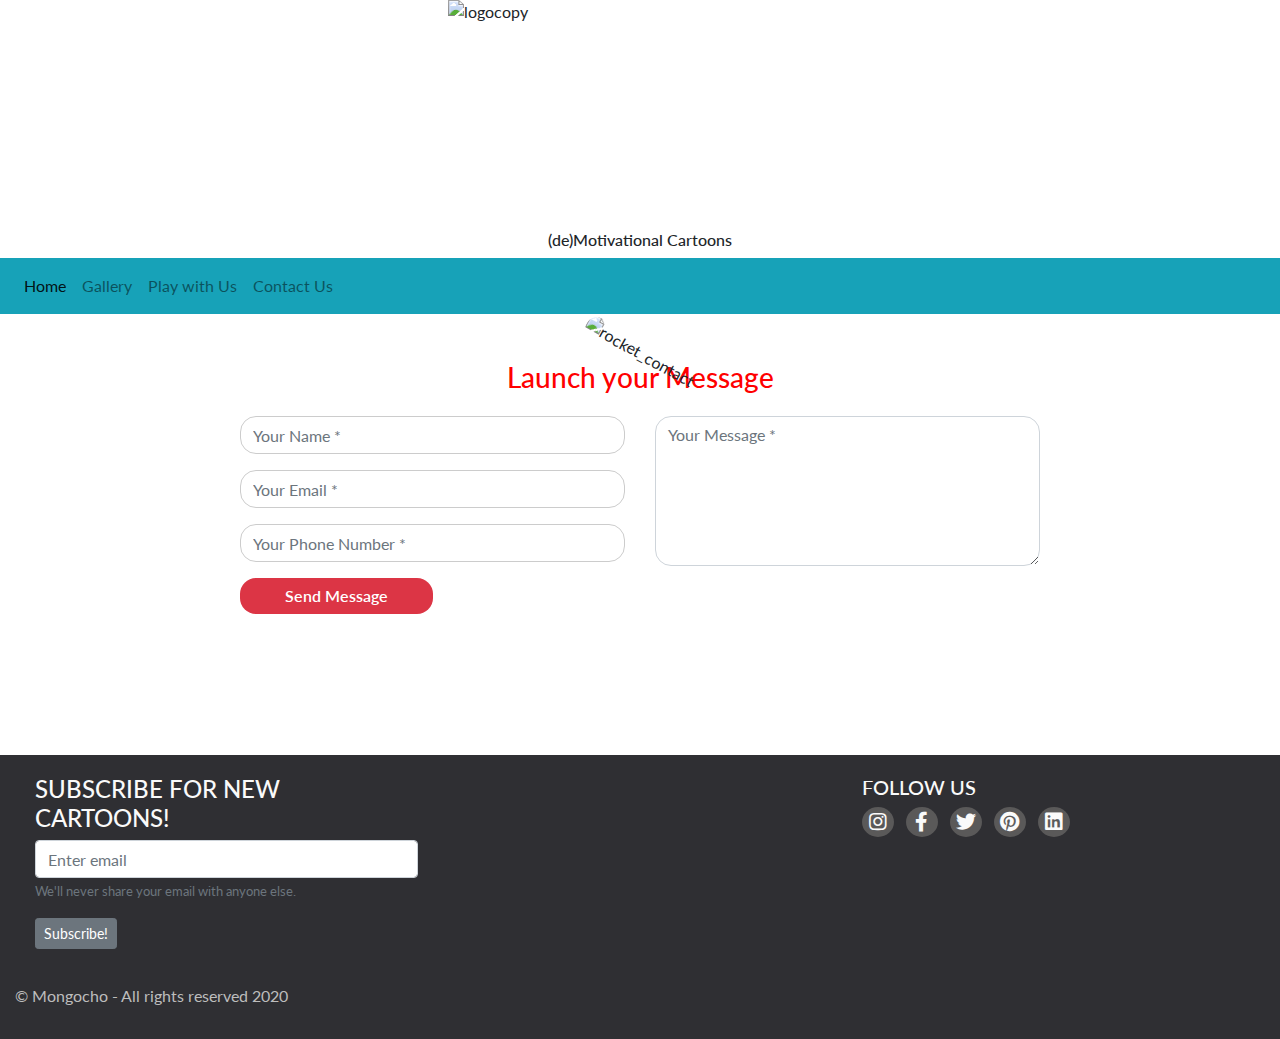
==== contact-us.html @ 932334f7 "Beautify Code" ====
<!DOCTYPE html>
<html lang="en">

<head>
  <meta charset="UTF-8" />
  <meta name="viewport" content="width=device-width, initial-scale=1.0" />
  <meta http-equiv="X-UA-Compatible" content="ie=edge" />
  <link rel="stylesheet" href="https://cdnjs.cloudflare.com/ajax/libs/twitter-bootstrap/4.4.1/css/bootstrap.min.css" />
  <link rel="stylesheet" href="https://cdnjs.cloudflare.com/ajax/libs/font-awesome/5.11.2/css/all.min.css" />

  <!--  jQuery files -->

  <script src="https://cdn.jsdelivr.net/npm/jquery@3.4.1/dist/jquery.min.js"></script>

  <link rel="stylesheet" href="https://cdn.jsdelivr.net/gh/fancyapps/fancybox@3.5.7/dist/jquery.fancybox.min.css" />
  <link rel="stylesheet" href="assets/css/style.css" />
  <title>Mongocho</title>
</head>

<body>

  <!-- logo -->
  <img src="./assets/images/mongocho-logo.png" alt="logocopy" class="center" />

  <!-- tagline -->

  <h3 class="tagline-1">(de)Motivational Cartoons</h3>

  <!-- navbar -->

  <nav class="sticky-top navbar navbar-expand-lg navbar-light bg-info">
    <button class="navbar-toggler" type="button" data-toggle="collapse" data-target="#navbarText"
      aria-controls="navbarText" aria-expanded="false" aria-label="Toggle navigation">
      <span class="navbar-toggler-icon"></span>
    </button>
    <div class="collapse navbar-collapse" id="navbarText">
      <ul class="navbar-nav mr-auto">
        <li class="nav-item active">
          <a class="nav-link" href="index.html">Home <span class="sr-only">(current)</span></a>
        </li>
        <li class="nav-item">
          <a class="nav-link" href="gallery.html">Gallery</a>
        </li>
        <li class="nav-item">
          <a class="nav-link" href="play-with-us.html">Play with Us</a>
        </li>
        <li class="nav-item">
          <a class="nav-link" href="contact-us.html">Contact Us</a>
        </li>

      </ul>
    </div>
  </nav>
  <!-- Contact Form-->
  <div class="container contact-form">
    <div class="contact-image">
      <img src="https://image.ibb.co/kUagtU/rocket_contact.png" alt="rocket_contact" />
    </div>
    <form method="post">
      <h3>Launch your Message</h3>
      <div class="row">
        <div class="col-md-6">
          <div class="form-group">
            <input type="text" name="txtName" class="form-control" placeholder="Your Name *" value="" />
          </div>
          <div class="form-group">
            <input type="text" name="txtEmail" class="form-control" placeholder="Your Email *" value="" />
          </div>
          <div class="form-group">
            <input type="text" name="txtPhone" class="form-control" placeholder="Your Phone Number *" value="" />
          </div>
          <div class="form-group">
            <input type="submit" name="btnSubmit" class="btnContact" value="Send Message" />
          </div>
        </div>
        <div class="col-md-6">
          <div class="form-group">
            <textarea name="txtMsg" class="form-control" placeholder="Your Message *"
              style="width: 100%; height: 150px;"></textarea>
          </div>
        </div>
      </div>
    </form>
  </div>






  <!-- Footer -->

  <footer class="container-fluid">

    <!-- Legal Mongocho -->

    <div id="footer-details" class="row">
      <div class="col-md-4 signupcol">
        <h4 class="footer-titles">Subscribe for new Cartoons!</h4>
        <form>
          <div class="form-group">
            <input type="email" class="form-control" id="exampleInputEmail1" aria-describedby="emailHelp"
              placeholder="Enter email" />
            <small id="emailHelp" class="form-text text-muted">We'll never share your email with anyone else.</small>
          </div>
        </form>
        <button type="button" class="btn btn-secondary btn-sm">Subscribe!</button>
      </div>
      <br>

      <!-- Middle column -->

      <div class="col-md-4">

      </div>

      <!-- Social Media -->

      <div class="col-md-4">
        <h5 class="footer-titles">Follow us</h5>
        <ul class="list-inline social-links">
          <li class="list-inline-item">
            <a target="_blank" href="https://www.instagram.com/">
              <i class="fab fa-instagram" aria-hidden="true"></i>
              <span class="sr-only">Instagram</span>
            </a>
          </li>
          <li class="list-inline-item">
            <a target="_blank" href="https://www.facebook.com/">
              <i class="fab fa-facebook-f" aria-hidden="true"></i>
              <span class="sr-only">Facebook</span>
            </a>
          </li>

          <li class="list-inline-item">
            <a target="_blank" href="https://www.twitter.com/">
              <i class="fab fa-twitter" aria-hidden="true"></i>
              <span class="sr-only">Twitter</span>
            </a>
          </li>
          <li class="list-inline-item">
            <a target="_blank" href="https://www.pinterest.com/">
              <i class="fab fa-pinterest" aria-hidden="true"></i>
              <span class="sr-only">Pinterest</span>
            </a>
          </li>

          <li class="list-inline-item">
            <a target="_blank" href="https://www.linkedin.com/">
              <i class="fab fa-linkedin" aria-hidden="true"></i>
              <span class="sr-only">Linkedin</span>
            </a>
          </li>
        </ul>
      </div>
    </div>
    <div class="copyright">
      <p>&copy; Mongocho - All rights reserved 2020</p>
    </div>
  </footer>
  <!-- Footer -->
  <script src="https://cdnjs.cloudflare.com/ajax/libs/jquery/3.4.1/jquery.slim.min.js"></script>
  <script src="https://cdnjs.cloudflare.com/ajax/libs/popper.js/1.16.0/umd/popper.min.js"></script>
  <script src="https://cdnjs.cloudflare.com/ajax/libs/twitter-bootstrap/4.4.1/js/bootstrap.min.js"></script>
  <script src="https://cdn.jsdelivr.net/gh/fancyapps/fancybox@3.5.7/dist/jquery.fancybox.min.js"></script>
  <script src="assets/js/script.js"></script>
</body>

</html>
---- assets/css/style.css ----
@import url("https://fonts.googleapis.com/css?family=Lato|Raleway|Roboto&display=swap");
html {
  scroll-behavior: smooth;
}

body {
  font-family: "Lato", sans-serif;
  font-size: 16px;
}

/* logo */
.center {
  display: inline-block;
  width: 30%;
  -webkit-transform: translateX(-50%);
      -ms-transform: translateX(-50%);
          transform: translateX(-50%);
  left: 50%;
  position: absolute;
}

/* logo */
.tagline-1 {
  text-align: center;
  font-size: 1rem;
  padding-top: 18%;
}

/* Parallax */
.parallax {
  height: 500px;
  background-attachment: fixed;
  background-position: center;
  background-repeat: no-repeat;
  background-size: cover;
}

#parallax1 {
  background-image: url("../images/cartoon-home11.jpeg");
}
#parallax2 {
  background-image: url("../images/cartoon-home22.jpeg");
}

.container-middle {
  padding-top: 10px;
}

/* Footer */
.footer-titles {
  color: #fafafa;
  text-align: left;
  text-transform: uppercase;
}

.footer-titles:hover {
  color: #88898b;
}

.signupcol {
  margin-bottom: 15px;
}

/* gallery  */
/* Create four equal columns that sits next to each other */
.column {
  -webkit-box-flex: 25%;
      -ms-flex: 25%;
          flex: 25%;
  max-width: 25%;
  padding: 0 4px;
}

.column img {
  margin-top: 8px;
  vertical-align: middle;
  width: 100%;
}

/* media queries */

/* Disable parallax scrolling for tablets and phones */
@media only screen and (max-width: 1200px) {
  .parallax {
    background-attachment: scroll;
  }
}

/* Responsive layout - makes a two column-layout instead of four columns */
@media screen and (max-width: 800px) {
  .column {
    -webkit-box-flex: 50%;
        -ms-flex: 50%;
            flex: 50%;
    max-width: 50%;
  }
}

.container-image {
  position: relative;
  max-width: 800px; /* Maximum width */
  margin: 0 auto; /* Center */
}

/* Memory Game Styling */
.memory-game-container {
  width: 500px;
  margin: 0 auto;
  padding: 48px 0 72px 0;
}
.memory-game {
  padding-bottom: 5%;
  width: 500px;
  height: 500px;
}

.stat-modal {
  background-color: rgba(0, 0, 0, 0.8);
  display: none;
  top: 0;
  left: 0;
  z-index: 1050;
}

.modal-body {
  max-width: 35%;
  top: 30%;
  height: -webkit-fit-content;
  height: -moz-fit-content;
  height: fit-content;
  -webkit-animation: modalAnimation 0.5s linear;
  animation: modalAnimation 0.5s linear;
}

@-webkit-keyframes modalAnimation {
  from {
    top: 0%;
  }

  to {
    top:30%
  }
}
@keyframes modalAnimation {
  from {
    top: 0%;
  }

  to {
    top:30%
  }
}
/* Responsive layout - makes memory game responsive to S screens */
@media screen and (max-width: 800px) {
  .memory-game {
    width: 350px;
    height: 400px;
    padding-bottom: 5%;
  }
  .modal-body {
    max-width: 90%;
  }
  .memory-game-container {
    width: -webkit-fit-content;
    width: -moz-fit-content;
    width: fit-content;
    margin: 0 auto;
  }
}


.memory-card {
  width: calc(25% - 30px);
  height: calc(33.333% - 30px);
  margin: 3px;
  cursor: pointer;
  position: relative;
  -webkit-transform: scale(1);
      -ms-transform: scale(1);
          transform: scale(1);
  -webkit-transform-style: preserve-3d;
          transform-style: preserve-3d;
  -webkit-transition: -webkit-transform 0.8s;
  transition: -webkit-transform 0.8s;
  -o-transition: transform 0.8s;
  transition: transform 0.8s;
  transition: transform 0.8s, -webkit-transform 0.8s;
  -webkit-box-flex: 1;
      -ms-flex: 1 0 21%;
          flex: 1 0 21%;
}
.memory-card :active {
  -webkit-transform: scale(0.8);
      -ms-transform: scale(0.8);
          transform: scale(0.8);
  -webkit-transition: -webkit-transform 0.3s;
  transition: -webkit-transform 0.3s;
  -o-transition: transform 0.3s;
  transition: transform 0.3s;
  transition: transform 0.3s, -webkit-transform 0.3s;
}

.memory-card.flip {
  pointer-events: none;
  -webkit-transform: rotateY(180deg);
          transform: rotateY(180deg);
}

.front-face,
.back-face {
  width: 100%;
  height: 100%;
  padding: 10px;
  position: absolute;
  border-radius: 10px;
  background: rgb(255, 255, 255);
  border: solid rgb(39, 32, 32);
  border-width: 1px;
  -webkit-backface-visibility: hidden;
          backface-visibility: hidden;
}

.front-face {
  -webkit-transform: rotateY(180deg);
          transform: rotateY(180deg);
}

/* Footer */
footer {
  background-color: #2f2f33;
  color: #fafafa;
  min-height: 120px;
  margin: 0;
  top: 50%;
  margin-top: auto;
}

.social-links {
  padding-bottom: 15px;
}

.social-links li a i {
  width: 32px;
  border-radius: 50%;
  font-size: 20px;
  line-height: 30px;
  text-align: center;
  color: #fafafa;
  background: #5a5959;
  transition: all 0.35s ease-in-out;
  -moz-transition: all 0.35s ease-in-out;
  -webkit-transition: all 0.35s ease-in-out;
  -o-transition: all 0.35s ease-in-out;
}

.social-links li a i:hover {
  background: #3b3c41;
}

#footer-details {
  padding: 20px;
}

.copyright {
  color: #bdbdbd;
  text-align: justify;
  position: relative;
  list-style-type: none;
  padding-bottom: 15px;
  margin: 0;
  list-style: none;
  font-size: 1rem;
}

.col-sm-12 {
  text-align: center;
  color: #88898b;
}
.col-sm p {
  padding-left: 15px;
  font-family: "Raleway", sans-serif;
  font-weight: lighter;
}

/* Style inputs with type="text" */

input[type="text"],
select,
textarea {
  width: 100%;
  padding: 12px;
  border: 1px solid #ccc;
  border-radius: 4px;
  -webkit-box-sizing: border-box;
          box-sizing: border-box;
  margin-top: 6px;
  margin-bottom: 16px;
  resize: vertical;
}
.contact-separator i {
  color: #fafafa;
  padding-left: 10px;
}

.gallery-separator i {
  color: #fafafa;
  padding-left: 10px;
}

/* Contact Us Form */

.contact-form {
  background: #fff;
  margin-top: 2%;
  margin-bottom: 2%;
  width: 100%;
}
.contact-form .form-control {
  border-radius: 1rem;
}
.contact-image {
  text-align: center;
}
.contact-image img {
  border-radius: 6rem;
  width: 11%;
  margin-top: auto;
  -webkit-transform: rotate(29deg);
      -ms-transform: rotate(29deg);
          transform: rotate(29deg);
}
.contact-form form {
  padding: 14%;
}
.contact-form form .row {
  margin-bottom: -7%;
}
.contact-form h3 {
  margin-bottom: 2%;
  margin-top: -20%;
  text-align: center;
  color: red;
}
.contact-form .btnContact {
  width: 50%;
  border: none;
  border-radius: 1rem;
  padding: 1.5%;
  background: #dc3545;
  font-weight: 600;
  color: #fff;
  cursor: pointer;
}
.btnContactSubmit {
  width: 50%;
  border-radius: 1rem;
  padding: 1.5%;
  color: #fff;
  background-color: #0062cc;
  border: none;
  cursor: pointer;
}
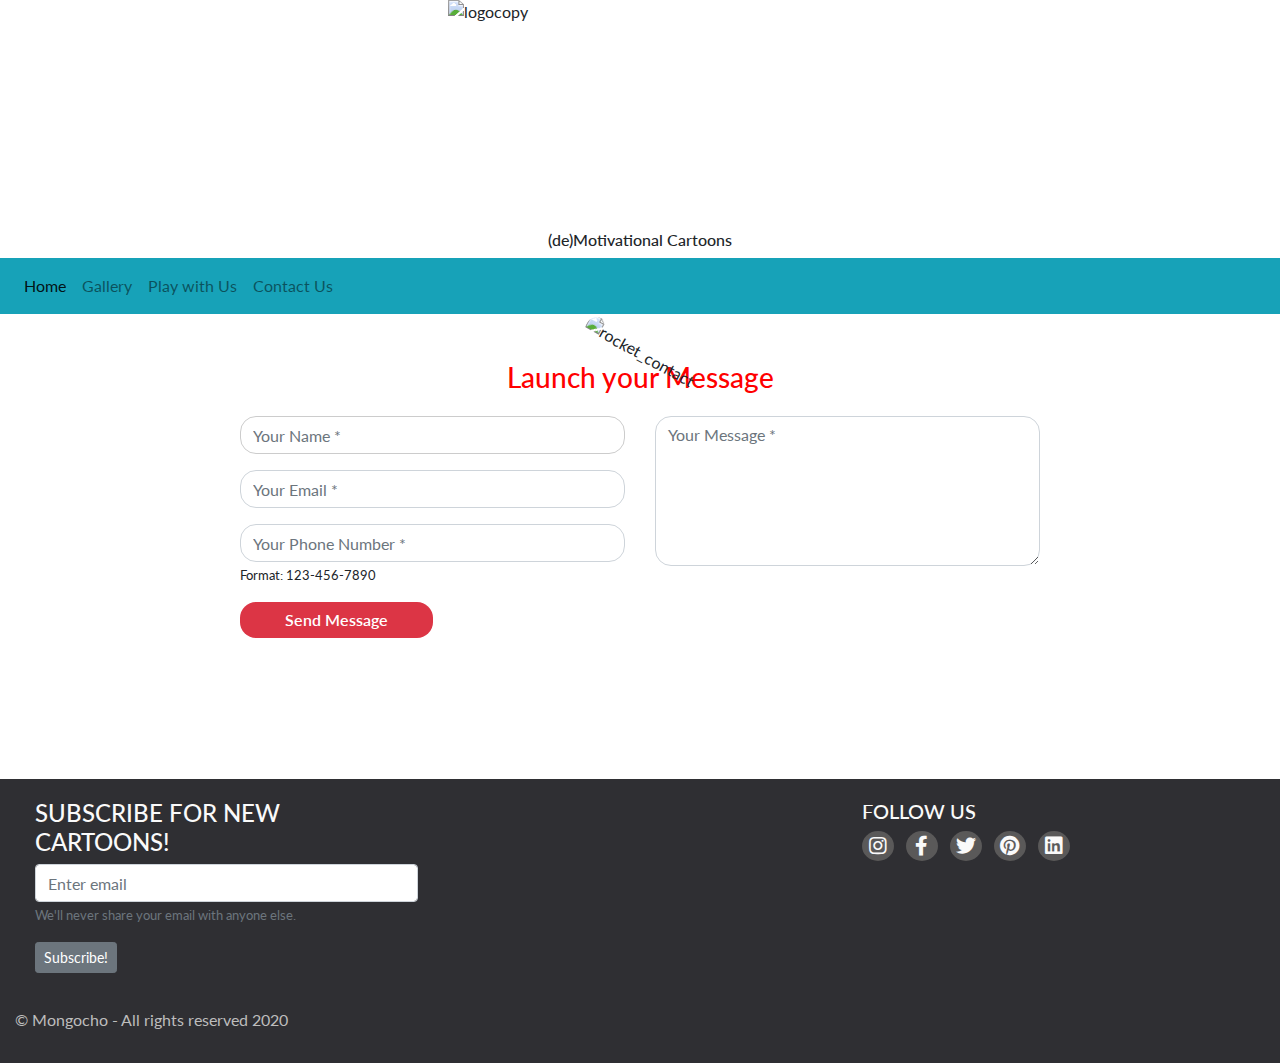
==== commit 17cfd1df: "Add HTML5 form validation to Contact us form" ====
--- a/contact-us.html
+++ b/contact-us.html
@@ -56,44 +56,36 @@
     <div class="contact-image">
       <img src="https://image.ibb.co/kUagtU/rocket_contact.png" alt="rocket_contact" />
     </div>
-    <form method="post">
+    <form action="#" onsubmit="return alert('This is for demo purposes');">
       <h3>Launch your Message</h3>
       <div class="row">
         <div class="col-md-6">
           <div class="form-group">
-            <input type="text" name="txtName" class="form-control" placeholder="Your Name *" value="" />
+            <input type="text" name="txtName" class="form-control" placeholder="Your Name *" value="" required />
           </div>
           <div class="form-group">
-            <input type="text" name="txtEmail" class="form-control" placeholder="Your Email *" value="" />
+            <input type="email" name="txtEmail" class="form-control" placeholder="Your Email *" value="" required />
           </div>
           <div class="form-group">
-            <input type="text" name="txtPhone" class="form-control" placeholder="Your Phone Number *" value="" />
+            <input type="tel" name="txtPhone" class="form-control" placeholder="Your Phone Number *" value="" pattern="[0-9]{3}-[0-9]{3}-[0-9]{4}" required />
+            <small>Format: 123-456-7890</small>
           </div>
           <div class="form-group">
-            <input type="submit" name="btnSubmit" class="btnContact" value="Send Message" />
+            <input type="submit" name="btnSubmit" class="btnContact" value="Send Message" required />
           </div>
         </div>
         <div class="col-md-6">
           <div class="form-group">
             <textarea name="txtMsg" class="form-control" placeholder="Your Message *"
-              style="width: 100%; height: 150px;"></textarea>
+              style="width: 100%; height: 150px;" required></textarea>
           </div>
         </div>
       </div>
     </form>
   </div>
-
-
-
-
-
-
   <!-- Footer -->
-
   <footer class="container-fluid">
-
     <!-- Legal Mongocho -->
-
     <div id="footer-details" class="row">
       <div class="col-md-4 signupcol">
         <h4 class="footer-titles">Subscribe for new Cartoons!</h4>
@@ -107,15 +99,10 @@
         <button type="button" class="btn btn-secondary btn-sm">Subscribe!</button>
       </div>
       <br>
-
       <!-- Middle column -->
-
       <div class="col-md-4">
-
       </div>
-
       <!-- Social Media -->
-
       <div class="col-md-4">
         <h5 class="footer-titles">Follow us</h5>
         <ul class="list-inline social-links">
@@ -144,7 +131,6 @@
               <span class="sr-only">Pinterest</span>
             </a>
           </li>
-
           <li class="list-inline-item">
             <a target="_blank" href="https://www.linkedin.com/">
               <i class="fab fa-linkedin" aria-hidden="true"></i>
--- a/assets/css/style.css
+++ b/assets/css/style.css
@@ -13,8 +13,8 @@
   display: inline-block;
   width: 30%;
   -webkit-transform: translateX(-50%);
-      -ms-transform: translateX(-50%);
-          transform: translateX(-50%);
+  -ms-transform: translateX(-50%);
+  transform: translateX(-50%);
   left: 50%;
   position: absolute;
 }
@@ -65,8 +65,8 @@
 /* Create four equal columns that sits next to each other */
 .column {
   -webkit-box-flex: 25%;
-      -ms-flex: 25%;
-          flex: 25%;
+  -ms-flex: 25%;
+  flex: 25%;
   max-width: 25%;
   padding: 0 4px;
 }
@@ -90,8 +90,8 @@
 @media screen and (max-width: 800px) {
   .column {
     -webkit-box-flex: 50%;
-        -ms-flex: 50%;
-            flex: 50%;
+    -ms-flex: 50%;
+    flex: 50%;
     max-width: 50%;
   }
 }
@@ -138,7 +138,7 @@
   }
 
   to {
-    top:30%
+    top: 30%;
   }
 }
 @keyframes modalAnimation {
@@ -147,7 +147,7 @@
   }
 
   to {
-    top:30%
+    top: 30%;
   }
 }
 /* Responsive layout - makes memory game responsive to S screens */
@@ -168,31 +168,30 @@
   }
 }
 
-
 .memory-card {
   width: calc(25% - 30px);
   height: calc(33.333% - 30px);
-  margin: 3px;
+  margin: 5px;
   cursor: pointer;
   position: relative;
   -webkit-transform: scale(1);
-      -ms-transform: scale(1);
-          transform: scale(1);
+  -ms-transform: scale(1);
+  transform: scale(1);
   -webkit-transform-style: preserve-3d;
-          transform-style: preserve-3d;
+  transform-style: preserve-3d;
   -webkit-transition: -webkit-transform 0.8s;
   transition: -webkit-transform 0.8s;
   -o-transition: transform 0.8s;
   transition: transform 0.8s;
   transition: transform 0.8s, -webkit-transform 0.8s;
   -webkit-box-flex: 1;
-      -ms-flex: 1 0 21%;
-          flex: 1 0 21%;
+  -ms-flex: 1 0 21%;
+  flex: 1 0 21%;
 }
 .memory-card :active {
   -webkit-transform: scale(0.8);
-      -ms-transform: scale(0.8);
-          transform: scale(0.8);
+  -ms-transform: scale(0.8);
+  transform: scale(0.8);
   -webkit-transition: -webkit-transform 0.3s;
   transition: -webkit-transform 0.3s;
   -o-transition: transform 0.3s;
@@ -203,7 +202,7 @@
 .memory-card.flip {
   pointer-events: none;
   -webkit-transform: rotateY(180deg);
-          transform: rotateY(180deg);
+  transform: rotateY(180deg);
 }
 
 .front-face,
@@ -215,14 +214,14 @@
   border-radius: 10px;
   background: rgb(255, 255, 255);
   border: solid rgb(39, 32, 32);
-  border-width: 1px;
+  border-width: 1.4px;
   -webkit-backface-visibility: hidden;
-          backface-visibility: hidden;
+  backface-visibility: hidden;
 }
 
 .front-face {
   -webkit-transform: rotateY(180deg);
-          transform: rotateY(180deg);
+  transform: rotateY(180deg);
 }
 
 /* Footer */
@@ -292,7 +291,7 @@
   border: 1px solid #ccc;
   border-radius: 4px;
   -webkit-box-sizing: border-box;
-          box-sizing: border-box;
+  box-sizing: border-box;
   margin-top: 6px;
   margin-bottom: 16px;
   resize: vertical;
@@ -326,8 +325,8 @@
   width: 11%;
   margin-top: auto;
   -webkit-transform: rotate(29deg);
-      -ms-transform: rotate(29deg);
-          transform: rotate(29deg);
+  -ms-transform: rotate(29deg);
+  transform: rotate(29deg);
 }
 .contact-form form {
   padding: 14%;
@@ -359,4 +358,4 @@
   background-color: #0062cc;
   border: none;
   cursor: pointer;
-}+}
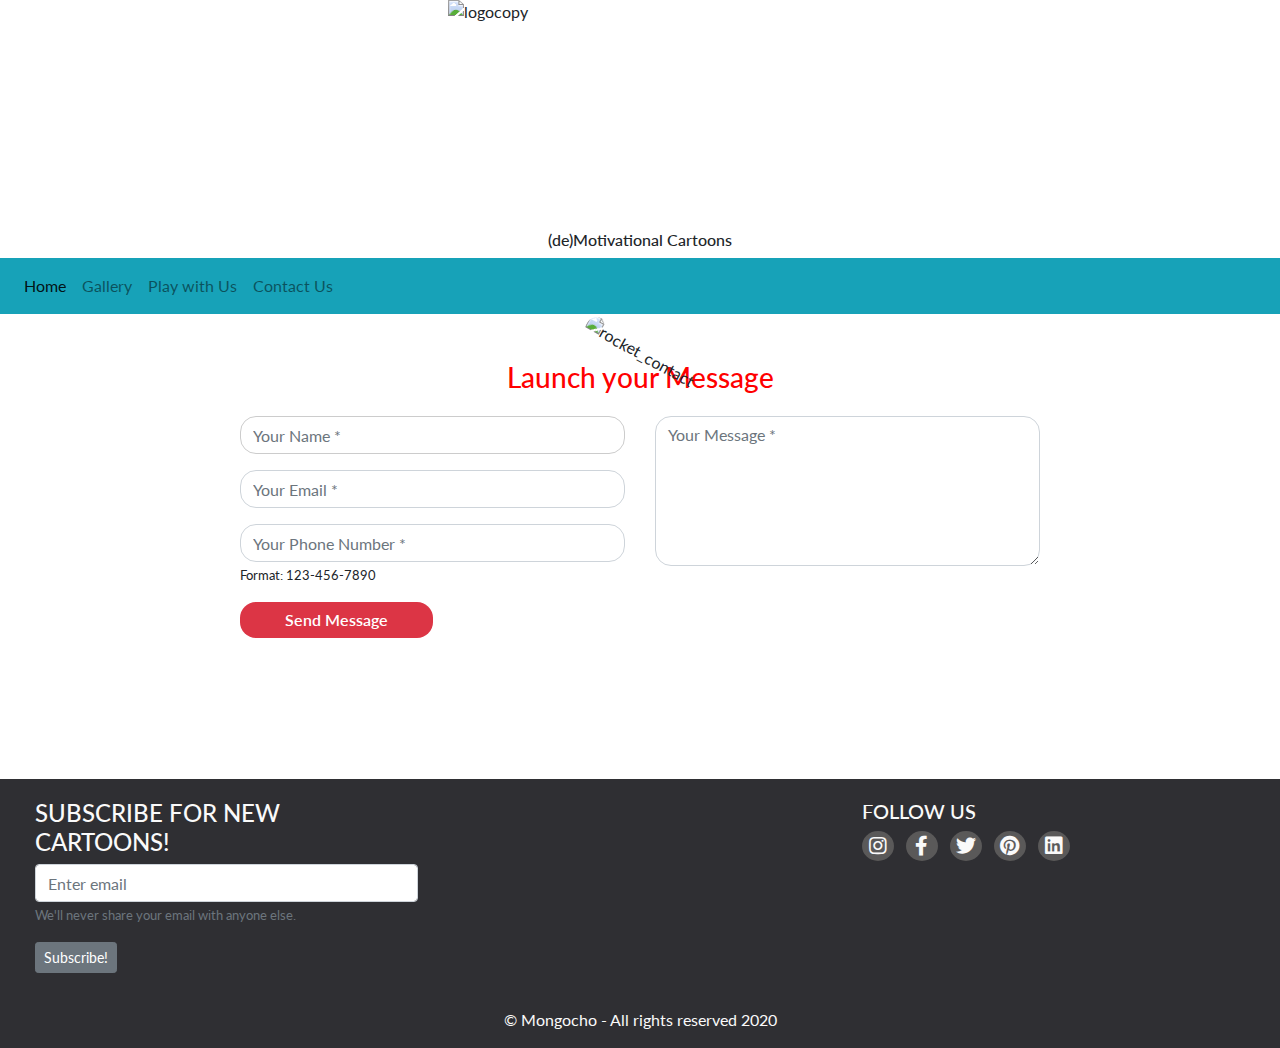
==== commit 2b64235c: "Add Noopener attribute to social links" ====
--- a/contact-us.html
+++ b/contact-us.html
@@ -21,13 +21,9 @@
 
   <!-- logo -->
   <img src="./assets/images/mongocho-logo.png" alt="logocopy" class="center" />
-
   <!-- tagline -->
-
   <h3 class="tagline-1">(de)Motivational Cartoons</h3>
-
   <!-- navbar -->
-
   <nav class="sticky-top navbar navbar-expand-lg navbar-light bg-info">
     <button class="navbar-toggler" type="button" data-toggle="collapse" data-target="#navbarText"
       aria-controls="navbarText" aria-expanded="false" aria-label="Toggle navigation">
@@ -76,8 +72,7 @@
         </div>
         <div class="col-md-6">
           <div class="form-group">
-            <textarea name="txtMsg" class="form-control" placeholder="Your Message *"
-              style="width: 100%; height: 150px;" required></textarea>
+            <textarea name="txtMsg" class="form-control te-contactus-dim" placeholder="Your Message *" required></textarea>
           </div>
         </div>
       </div>
@@ -103,36 +98,36 @@
       <div class="col-md-4">
       </div>
       <!-- Social Media -->
-      <div class="col-md-4">
+       <div class="col-md-4">
         <h5 class="footer-titles">Follow us</h5>
         <ul class="list-inline social-links">
           <li class="list-inline-item">
-            <a target="_blank" href="https://www.instagram.com/">
+            <a target="_blank" rel="noopener" href="https://www.instagram.com/">
               <i class="fab fa-instagram" aria-hidden="true"></i>
               <span class="sr-only">Instagram</span>
             </a>
           </li>
           <li class="list-inline-item">
-            <a target="_blank" href="https://www.facebook.com/">
+            <a target="_blank" rel="noopener" href="https://www.facebook.com/">
               <i class="fab fa-facebook-f" aria-hidden="true"></i>
               <span class="sr-only">Facebook</span>
             </a>
           </li>
 
           <li class="list-inline-item">
-            <a target="_blank" href="https://www.twitter.com/">
+            <a target="_blank" rel="noopener" href="https://www.twitter.com/">
               <i class="fab fa-twitter" aria-hidden="true"></i>
               <span class="sr-only">Twitter</span>
             </a>
           </li>
           <li class="list-inline-item">
-            <a target="_blank" href="https://www.pinterest.com/">
+            <a target="_blank" rel="noopener" href="https://www.pinterest.com/">
               <i class="fab fa-pinterest" aria-hidden="true"></i>
               <span class="sr-only">Pinterest</span>
             </a>
           </li>
           <li class="list-inline-item">
-            <a target="_blank" href="https://www.linkedin.com/">
+            <a target="_blank" rel="noopener" href="https://www.linkedin.com/">
               <i class="fab fa-linkedin" aria-hidden="true"></i>
               <span class="sr-only">Linkedin</span>
             </a>
@@ -140,7 +135,8 @@
         </ul>
       </div>
     </div>
-    <div class="copyright">
+    <div class="row text-center">
+      <div class="col">
       <p>&copy; Mongocho - All rights reserved 2020</p>
     </div>
   </footer>
--- a/assets/css/style.css
+++ b/assets/css/style.css
@@ -300,12 +300,10 @@
   color: #fafafa;
   padding-left: 10px;
 }
-
 .gallery-separator i {
   color: #fafafa;
   padding-left: 10px;
 }
-
 /* Contact Us Form */
 
 .contact-form {
@@ -317,9 +315,11 @@
 .contact-form .form-control {
   border-radius: 1rem;
 }
+
 .contact-image {
   text-align: center;
 }
+
 .contact-image img {
   border-radius: 6rem;
   width: 11%;
@@ -328,18 +328,22 @@
   -ms-transform: rotate(29deg);
   transform: rotate(29deg);
 }
+
 .contact-form form {
   padding: 14%;
 }
+
 .contact-form form .row {
   margin-bottom: -7%;
 }
+
 .contact-form h3 {
   margin-bottom: 2%;
   margin-top: -20%;
   text-align: center;
   color: red;
 }
+
 .contact-form .btnContact {
   width: 50%;
   border: none;
@@ -350,6 +354,7 @@
   color: #fff;
   cursor: pointer;
 }
+
 .btnContactSubmit {
   width: 50%;
   border-radius: 1rem;
@@ -359,3 +364,8 @@
   border: none;
   cursor: pointer;
 }
+
+textarea.form-control.te-contactus-dim {
+  width: 100%;
+  height: 150px;
+}
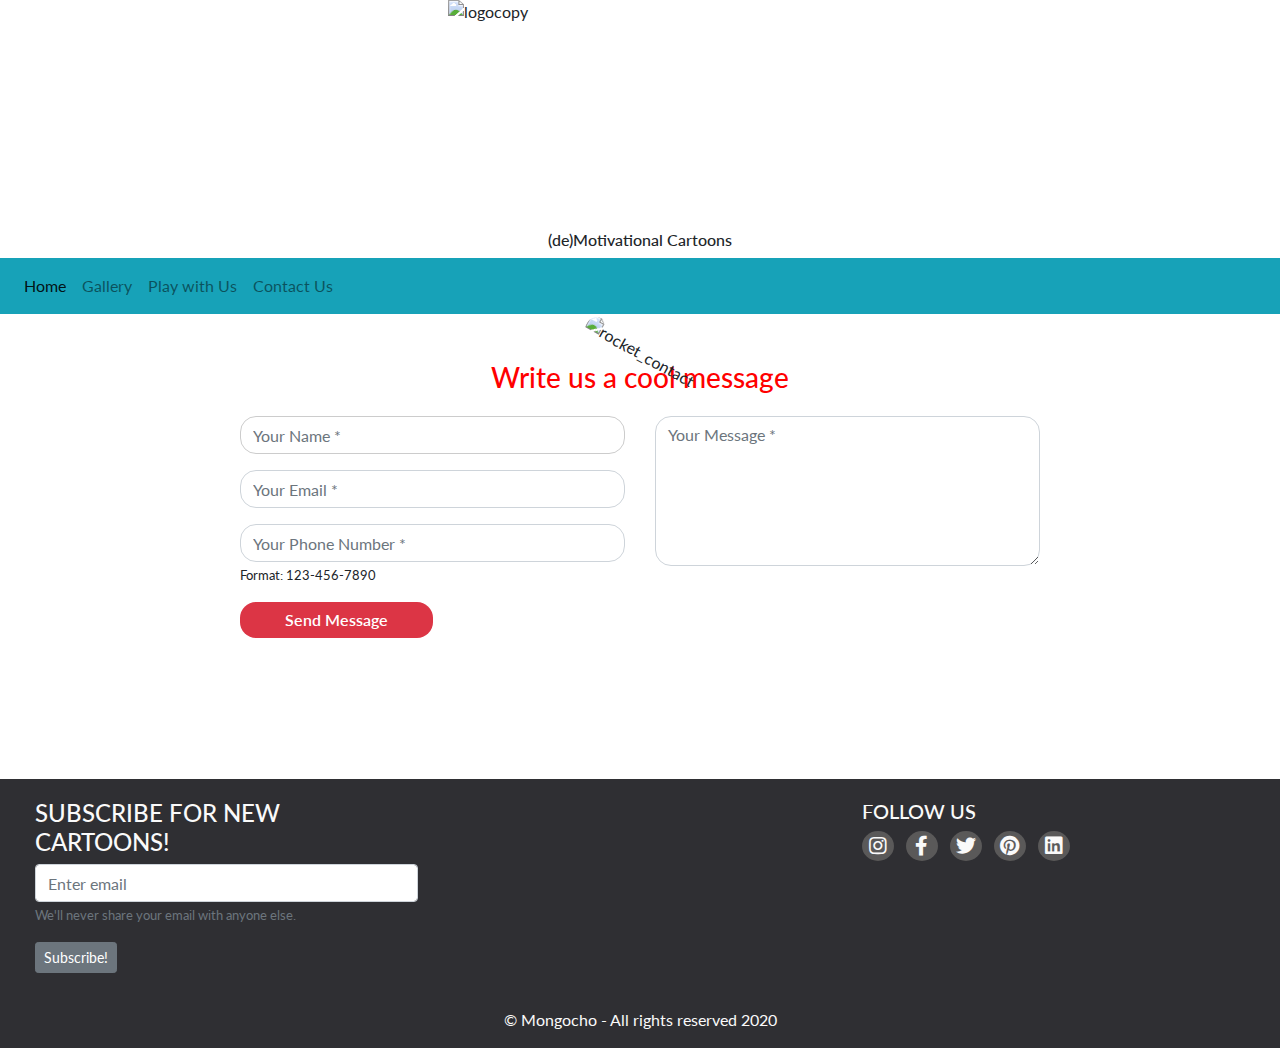
==== commit 762965ea: "Change text over contact form" ====
--- a/contact-us.html
+++ b/contact-us.html
@@ -7,18 +7,14 @@
   <meta http-equiv="X-UA-Compatible" content="ie=edge" />
   <link rel="stylesheet" href="https://cdnjs.cloudflare.com/ajax/libs/twitter-bootstrap/4.4.1/css/bootstrap.min.css" />
   <link rel="stylesheet" href="https://cdnjs.cloudflare.com/ajax/libs/font-awesome/5.11.2/css/all.min.css" />
-
   <!--  jQuery files -->
-
   <script src="https://cdn.jsdelivr.net/npm/jquery@3.4.1/dist/jquery.min.js"></script>
-
   <link rel="stylesheet" href="https://cdn.jsdelivr.net/gh/fancyapps/fancybox@3.5.7/dist/jquery.fancybox.min.css" />
   <link rel="stylesheet" href="assets/css/style.css" />
   <title>Mongocho</title>
 </head>
 
 <body>
-
   <!-- logo -->
   <img src="./assets/images/mongocho-logo.png" alt="logocopy" class="center" />
   <!-- tagline -->
@@ -43,17 +39,16 @@
         <li class="nav-item">
           <a class="nav-link" href="contact-us.html">Contact Us</a>
         </li>
-
       </ul>
     </div>
   </nav>
   <!-- Contact Form-->
   <div class="container contact-form">
     <div class="contact-image">
-      <img src="https://image.ibb.co/kUagtU/rocket_contact.png" alt="rocket_contact" />
+      <img src="./assets/images/pencil-icon.png" alt="rocket_contact" />
     </div>
     <form action="#" onsubmit="return alert('This is for demo purposes');">
-      <h3>Launch your Message</h3>
+      <h3>Write us a cool message</h3>
       <div class="row">
         <div class="col-md-6">
           <div class="form-group">
@@ -63,7 +58,8 @@
             <input type="email" name="txtEmail" class="form-control" placeholder="Your Email *" value="" required />
           </div>
           <div class="form-group">
-            <input type="tel" name="txtPhone" class="form-control" placeholder="Your Phone Number *" value="" pattern="[0-9]{3}-[0-9]{3}-[0-9]{4}" required />
+            <input type="tel" name="txtPhone" class="form-control" placeholder="Your Phone Number *" value=""
+              pattern="[0-9]{3}-[0-9]{3}-[0-9]{4}" required />
             <small>Format: 123-456-7890</small>
           </div>
           <div class="form-group">
@@ -72,7 +68,8 @@
         </div>
         <div class="col-md-6">
           <div class="form-group">
-            <textarea name="txtMsg" class="form-control te-contactus-dim" placeholder="Your Message *" required></textarea>
+            <textarea name="txtMsg" class="form-control te-contactus-dim" placeholder="Your Message *"
+              required></textarea>
           </div>
         </div>
       </div>
@@ -91,18 +88,18 @@
             <small id="emailHelp" class="form-text text-muted">We'll never share your email with anyone else.</small>
           </div>
         </form>
-        <button type="button" class="btn btn-secondary btn-sm">Subscribe!</button>
+        <button onclick="isSubscribed()" type="button" class="btn btn-secondary btn-sm">Subscribe!</button>
       </div>
       <br>
       <!-- Middle column -->
       <div class="col-md-4">
       </div>
       <!-- Social Media -->
-       <div class="col-md-4">
+      <div class="col-md-4">
         <h5 class="footer-titles">Follow us</h5>
         <ul class="list-inline social-links">
           <li class="list-inline-item">
-            <a target="_blank" rel="noopener" href="https://www.instagram.com/">
+            <a target="_blank" rel="noopener" href="https://www.instagram.com/fabianbrachetta/">
               <i class="fab fa-instagram" aria-hidden="true"></i>
               <span class="sr-only">Instagram</span>
             </a>
@@ -113,7 +110,6 @@
               <span class="sr-only">Facebook</span>
             </a>
           </li>
-
           <li class="list-inline-item">
             <a target="_blank" rel="noopener" href="https://www.twitter.com/">
               <i class="fab fa-twitter" aria-hidden="true"></i>
@@ -137,11 +133,12 @@
     </div>
     <div class="row text-center">
       <div class="col">
-      <p>&copy; Mongocho - All rights reserved 2020</p>
-    </div>
+        <p>&copy; Mongocho - All rights reserved 2020</p>
+      </div>
   </footer>
   <!-- Footer -->
-  <script src="https://cdnjs.cloudflare.com/ajax/libs/jquery/3.4.1/jquery.slim.min.js"></script>
+  <script src="https://code.jquery.com/jquery-3.5.1.slim.min.js"
+    integrity="sha256-4+XzXVhsDmqanXGHaHvgh1gMQKX40OUvDEBTu8JcmNs=" crossorigin="anonymous"></script>
   <script src="https://cdnjs.cloudflare.com/ajax/libs/popper.js/1.16.0/umd/popper.min.js"></script>
   <script src="https://cdnjs.cloudflare.com/ajax/libs/twitter-bootstrap/4.4.1/js/bootstrap.min.js"></script>
   <script src="https://cdn.jsdelivr.net/gh/fancyapps/fancybox@3.5.7/dist/jquery.fancybox.min.js"></script>
--- a/assets/css/style.css
+++ b/assets/css/style.css
@@ -40,6 +40,9 @@
 }
 #parallax2 {
   background-image: url("../images/cartoon-home22.jpeg");
+}
+#parallax3 {
+  background-image: url("../images/remote-parenting.jpg");
 }
 
 .container-middle {
